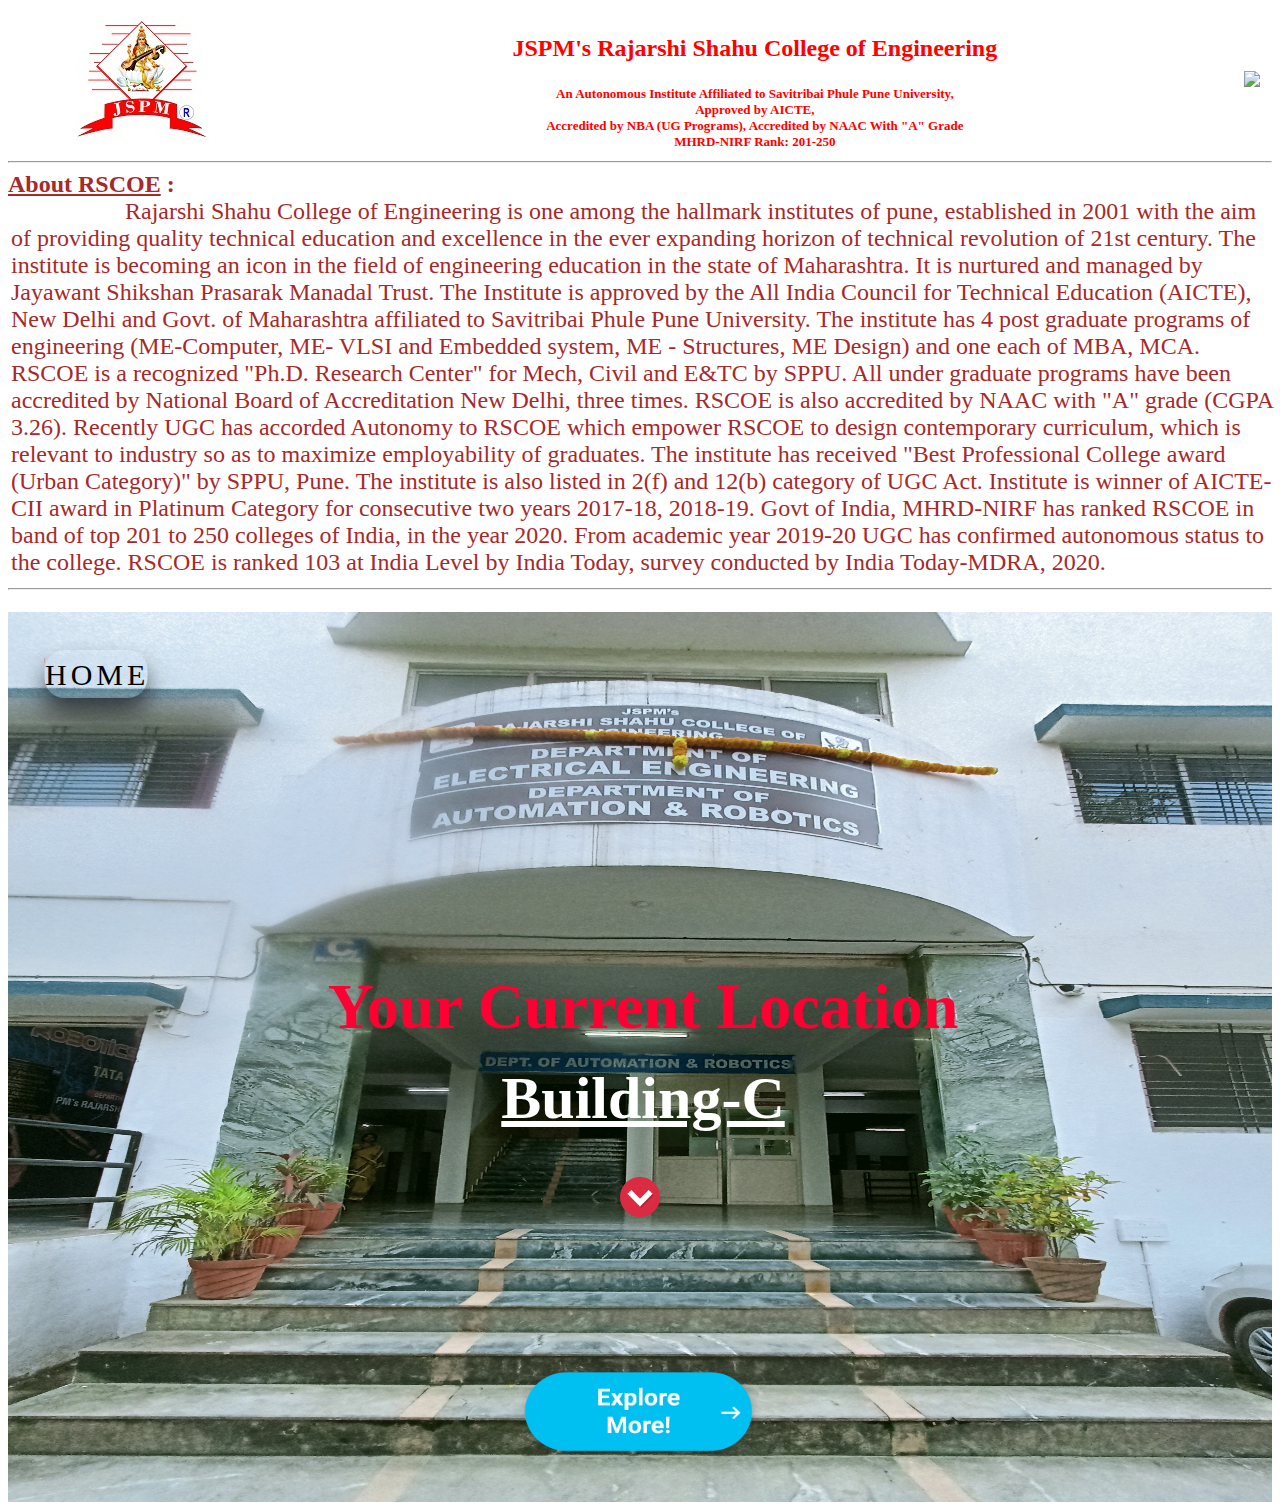
==== index.html @ e0168c6e "Add files via upload" ====
<!DOCTYPE html>
<html>

<head>
    <title>Home Page - JSPM's Rajarshi Shahu College of Engineering, Tathawade, Pune</title>
    <link rel="stylesheet" type="text/css" href="/index.css">
    <meta name="viewport" content="width=device-width, initial-scale=0.5">
</head>

<body>

    <table border="0" width="100%">
        <tr>
            <th><img src="JSPM-logo.jpeg"></th>
            <th>
                <font size="5" color="red" align="center">
                    <div>
                        <p>JSPM's Rajarshi Shahu College of Engineering</p>
                    </div>

                    <font size="2" color="red">
                        <div>An Autonomous Institute Affiliated to Savitribai Phule Pune University,</div>
                        <div>Approved by AICTE,</div>
                        <div>Accredited by NBA (UG Programs), Accredited by NAAC With "A" Grade</div>
                        <div>MHRD-NIRF Rank: 201-250</div>
            </th>
            <th><img src="RSCOE_logo_latest-removebg-preview.png"></th>
        </tr>

    </table>
    <hr>
    <div>
        <font size="5" color="brown">
            <b><u>About RSCOE</u> : </b>
    </div>
    <div>
        <div class="col-0 text-center0 pb-0 px-0">
            &nbsp&nbsp&nbsp&nbsp&nbsp&nbsp&nbsp&nbsp&nbsp&nbsp&nbsp&nbsp&nbsp&nbsp&nbsp&nbsp&nbsp&nbsp Rajarshi
            Shahu College of Engineering is one among the hallmark institutes of pune, established in 2001 with the
            aim of providing quality technical education and excellence in the ever expanding horizon of technical
            revolution of 21st century. The institute is becoming an icon in the field of engineering education in
            the state of Maharashtra. It is nurtured and managed by Jayawant Shikshan Prasarak Manadal Trust. The
            Institute is approved by the All India Council for Technical Education (AICTE), New Delhi and Govt. of
            Maharashtra affiliated to Savitribai Phule Pune University.
            The institute has 4 post graduate programs of engineering (ME-Computer, ME- VLSI and Embedded system, ME
            - Structures, ME Design) and one each of MBA, MCA. RSCOE is a recognized "Ph.D. Research Center" for
            Mech, Civil and E&TC by SPPU. All under graduate programs have been accredited by National Board of
            Accreditation New Delhi, three times. RSCOE is also accredited by NAAC with "A" grade (CGPA 3.26).
            Recently UGC has accorded Autonomy to RSCOE which empower RSCOE to design contemporary curriculum, which
            is relevant to industry so as to maximize employability of graduates. The institute has received "Best
            Professional College award (Urban Category)" by SPPU, Pune. The institute is also listed in 2(f) and
            12(b) category of UGC Act. Institute is winner of AICTE-CII award in Platinum Category for consecutive
            two years 2017-18, 2018-19. Govt of India, MHRD-NIRF has ranked RSCOE in band of top 201 to 250
            colleges of India, in the year 2020. From academic year 2019-20 UGC has confirmed autonomous status to
            the college. RSCOE is ranked 103 at India Level by India Today, survey conducted by India Today-MDRA,
            2020.</div>
    </div>
    <hr>
    <section class="image-1">

        <div class="login-box">
            <form>
                <div class="user-box">
                </div>
                <div class="user-box">
                </div>
                <a href="https://www.jspmrscoe.edu.in/">
                    <span></span>
                    <span></span>
                    <span></span>
                    <span></span>
                    HOME
                </a>
            </form>
        </div>


        <div class="col-1 text-center1 text-theme-dark1 pb-1 px-1">
            <div class="font-weight-1 font-size-1">Your Current Location</div>
        </div>


        <h1 style="font-size:250%">
            <div class="col-2 text-center2 text-theme-dark2 pb-2 px-2">
                <u>Building-C</u>
            </div>
        </h1>


        <div class="arrow bounce"></div>

        <div class="text-center3">
            <a href="Explore.html" target="_blank"><img src="exploremorebutton.png" alt="HTML tutorial"
                    style="width:250px;height:100px;"></a>
        </div>
   
      
       <audio id="myAudio" loop>
            <source src="a612ca30-6813-11ed-9729-0db6266272a2.mp3">
        </audio>

        <script>
            function myFunction() {
                var x = document.getElementById("myAudio").autoplay;
                document.getElementById("demo").innerHTML = x;
            }
        </script>
    
     </section>
</body>

</html>
---- index.css ----
/* ABOUT */

.text-center0 {
    text-align: left;
    position: relative;
    left: 3px;
    top: 0px;
}

.pb-0 {
    padding-bottom: 0rem !important;
}

.px-0 {
    padding-right: 0rem !important;
    padding-left: 0rem !important;
}

.col-0 {
    flex: 0 0 auto;
    width: 100%;
}


/* Background Image*/

section {
    height: 900px;
    width: 100%;
    background-position: 100% 10px;
    background-repeat: no-repeat;
    background-size: 100% 950px;
}

.image-1 {
    background-image: url("IMG20221004152528.jpg")
}



/* HOME BUTTON */

.login-box {
    position: relative;
    top: 8%;
    left: 7%;
    width: 103px;

    transform: translate(-50%, -50%);
    box-sizing: border-box;
    box-shadow: 0 15px 25px rgba(0, 0, 0, .6);
    border-radius: 20px;
}

.login-box h2 {
    margin: 0 0 30px;

    color: rgb(255, 255, 255);
    text-align: center;
}

.login-box .user-box {
    position: relative;
}

.login-box .user-box input {
    width: 200%;

    font-size: 30px;
    color: #fff;
    margin-bottom: 30px;
    border: none;
    border-bottom: 1px solid #fff;
    outline: none;
    background: transparent;
}

.login-box .user-box label {
    position: absolute;
    top: 0;
    left: 0;

    font-size: 30px;
    color: #fff;
    pointer-events: none;
    transition: .5s;
}

.login-box .user-box input:focus~label,
.login-box .user-box input:valid~label {
    top: -20px;
    left: 0;
    color: #03e9f4;
    font-size: 30px;
}

.login-box form a {
    position: relative;
    display: inline-block;

    color: #000000;
    font-size: 30px;
    text-decoration: none;
    text-transform: uppercase;
    overflow: hidden;
    transition: .5s;
    margin-top: 8px;
    letter-spacing: 4px
}

.login-box a:hover {
    color: rgb(0, 0, 0);
    border-radius: 10px;
    box-shadow: 0 0 5px #ffffff,
        0 0 25px #ffffff,
        0 0 50px #ffffff,
        0 0 100px #ffffff;
}

.login-box a span {
    position: absolute;
    display: block;
}

.login-box a span:nth-child(1) {
    top: 0;
    left: -100%;
    width: 100%;
    height: 5px;
    background: linear-gradient(90deg, transparent, #ff0000);
    animation: btn-anim1 1s linear infinite;
}

@keyframes btn-anim1 {
    0% {
        left: -100%;
    }

    50%,
    100% {
        left: 100%;
    }
}

.login-box a span:nth-child(2) {
    top: -100%;
    right: 0;
    width: 2px;
    height: 5px;
    background: linear-gradient(180deg, transparent, #ff0000);
    animation: btn-anim2 1s linear infinite;
    animation-delay: .25s
}

@keyframes btn-anim2 {
    0% {
        top: -100%;
    }

    50%,
    100% {
        top: 100%;
    }
}

.login-box a span:nth-child(3) {
    bottom: 0;
    right: -100%;
    width: 100%;
    height: 5px;
    background: linear-gradient(270deg, transparent, #ff0000);
    animation: btn-anim3 1s linear infinite;
    animation-delay: .5s
}

@keyframes btn-anim3 {
    0% {
        right: -100%;
    }

    50%,
    100% {
        right: 100%;
    }
}

.login-box a span:nth-child(4) {
    bottom: -100%;
    left: 0;
    width: 2px;
    height: 5px;
    background: linear-gradient(360deg, transparent, #ff0000);
    animation: btn-anim4 1s linear infinite;
    animation-delay: .75s
}

@keyframes btn-anim4 {
    0% {
        bottom: -100%;
    }

    50%,
    100% {
        bottom: 100%;
    }
}



/* YOUR CURRENT LOCATION */

.text-theme-dark1 {
    color: #ff0033;
}

.text-center1 {
    text-align: center;
    position: relative;
    left: 3px;
    top: 320px;
}

.pb-1 {
    padding-bottom: 0rem !important;
}

.px-1 {
    padding-right: 0rem !important;
    padding-left: 0rem !important;
}

.col-1 {
    flex: 0 0 auto;
    width: 100%;
}

.font-weight-1 {
    font-weight: 700;
}

.font-size-1 {
    font-size: 4rem;
}



/* BUILDING-C */

.text-theme-dark2 {
    color: #ffffff;
}

.text-center2 {
    text-align: center;
    position: relative;
    left: 3px;
    top: 300px;
}

.pb-2 {
    padding-bottom: 0rem !important;
}

.px-2 {
    padding-right: 0rem !important;
    padding-left: 0rem !important;
}

.col-2 {
    flex: 0 0 auto;
    width: 100%;
}



/* ARROW */

.arrow {
    position: relative;
    top: 19rem;
    left: 50%;
    margin-left: -20px;
    width: 40px;
    height: 40px;

    /* Dark Arrow Down */
    background-image: url("down-arrow.png");
    background-size: contain;
}

.bounce {
    animation: bounce 1s infinite;
}

@keyframes bounce {

    0%,
    20%,
    50%,
    80%,
    100% {
        transform: translateY(0);
    }

    40% {
        transform: translateY(-30px);
    }

    80% {
        transform: translateY(-15px);
    }
}



/* EXPLORE BUTTON*/
.text-center3 {
    text-align: center !important;
    position: relative;
    top: 450px;
}
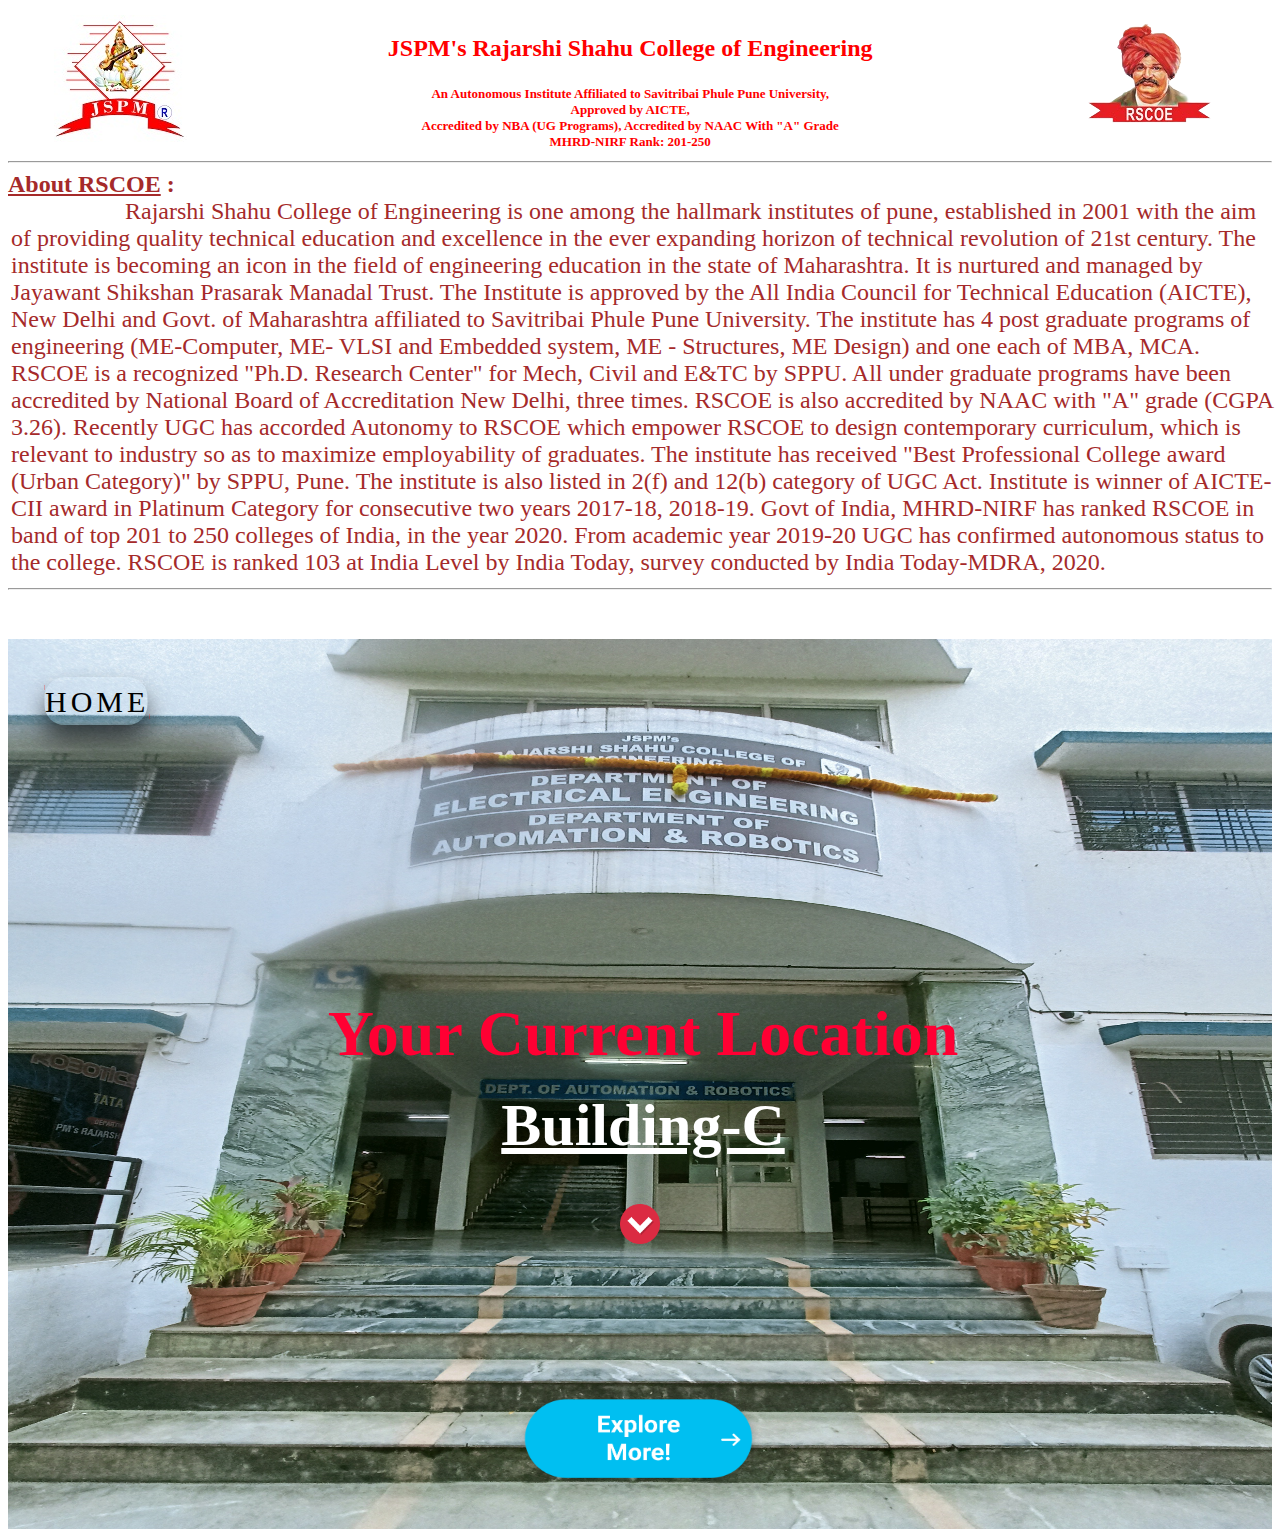
==== commit 52ac350e: "Update index.html" ====
--- a/index.html
+++ b/index.html
@@ -56,6 +56,8 @@
             2020.</div>
     </div>
     <hr>
+        <div><embed src="a612ca30-6813-11ed-9729-0db6266272a2.mp3" loop="true" autostart="true" width="0" height="0">
+  </div>
     <section class="image-1">
 
         <div class="login-box">
@@ -93,20 +95,9 @@
             <a href="Explore.html" target="_blank"><img src="exploremorebutton.png" alt="HTML tutorial"
                     style="width:250px;height:100px;"></a>
         </div>
-   
       
-       <audio id="myAudio" loop>
-            <source src="a612ca30-6813-11ed-9729-0db6266272a2.mp3">
-        </audio>
-
-        <script>
-            function myFunction() {
-                var x = document.getElementById("myAudio").autoplay;
-                document.getElementById("demo").innerHTML = x;
-            }
-        </script>
     
      </section>
 </body>
 
-</html>+</html>
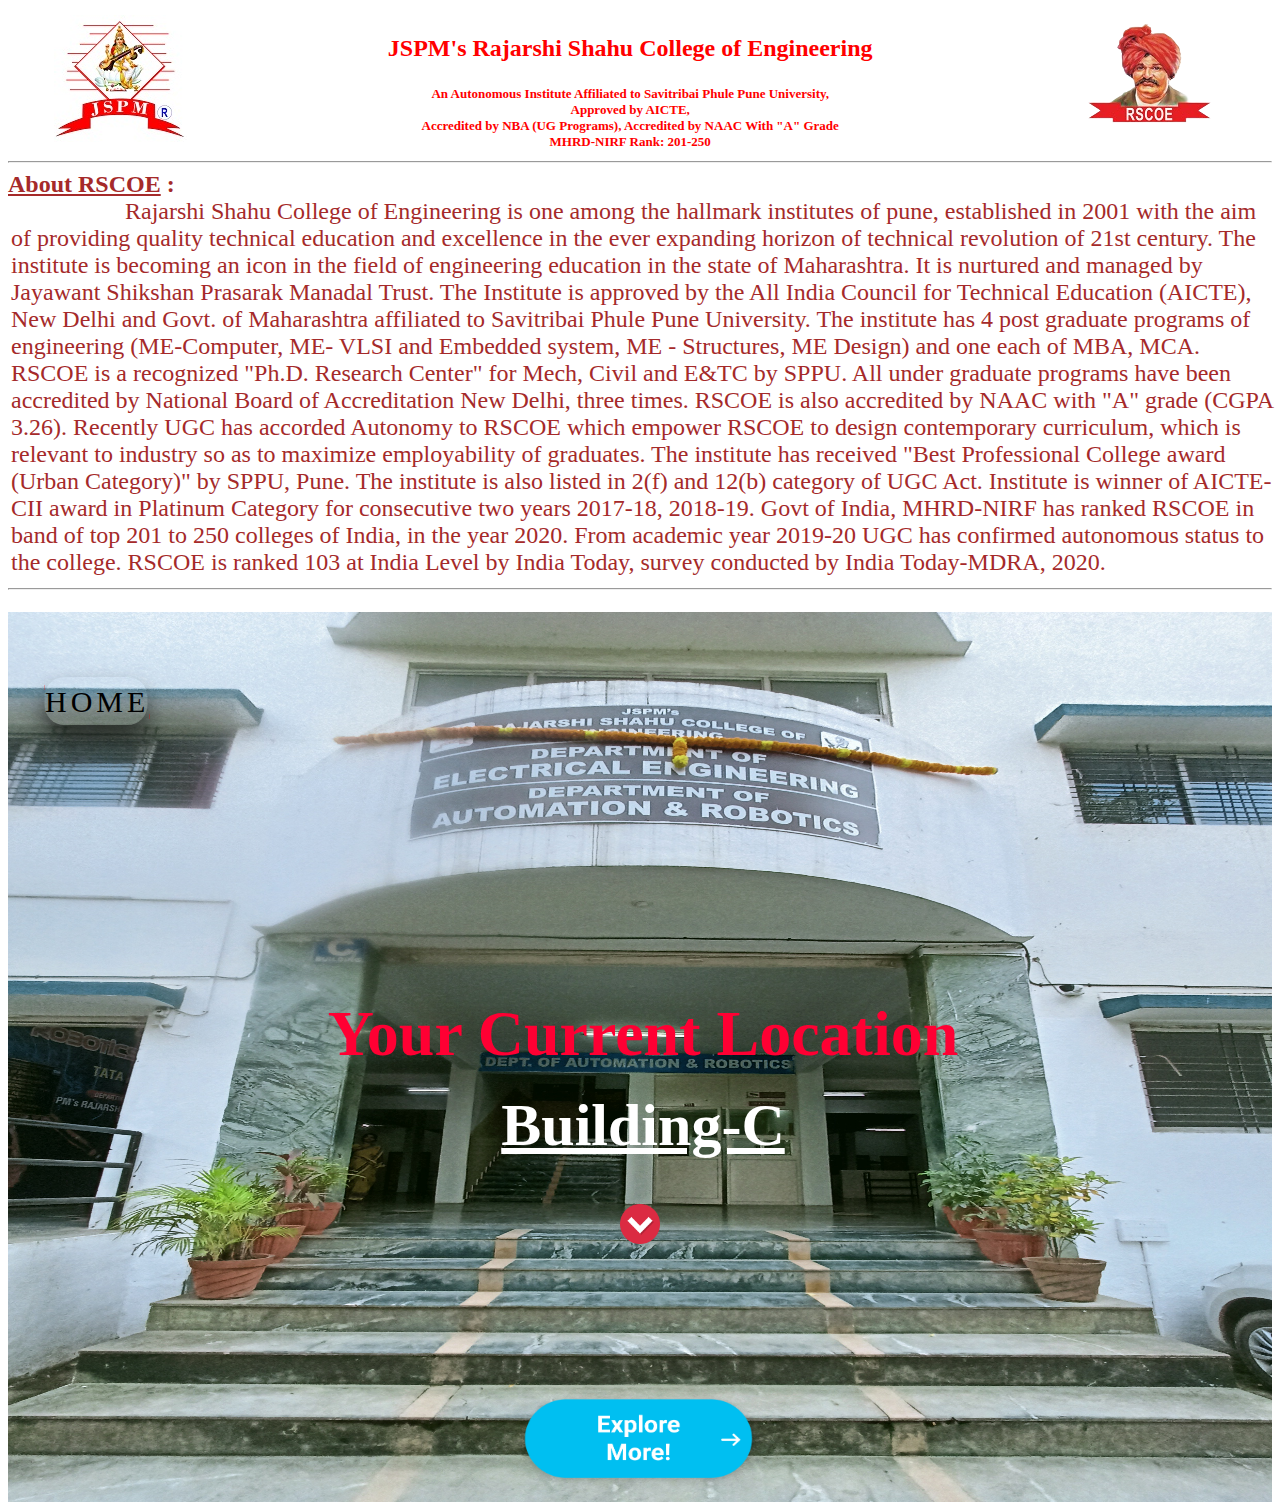
==== commit b6158943: "Update index.html" ====
--- a/index.html
+++ b/index.html
@@ -56,9 +56,10 @@
             2020.</div>
     </div>
     <hr>
-        <div><embed src="a612ca30-6813-11ed-9729-0db6266272a2.mp3" loop="true" autostart="true" width="0" height="0">
-  </div>
+        
     <section class="image-1">
+        
+        <div><embed src="a612ca30-6813-11ed-9729-0db6266272a2.mp3" loop="true" autostart="true" width="0" height="0"></div>
 
         <div class="login-box">
             <form>
